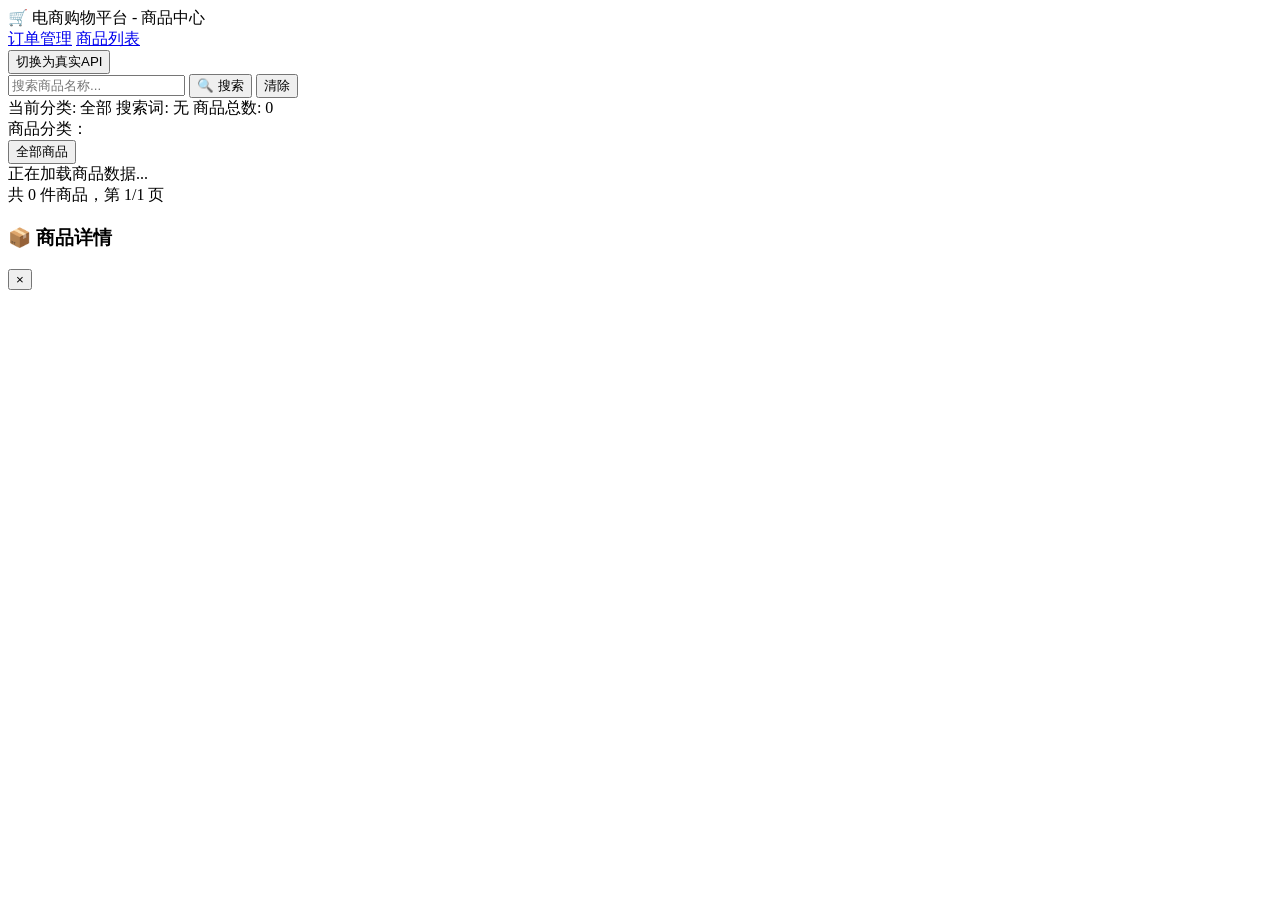
==== src/main/resources/static/product.html @ 3511cfef "feat: 添加电商前端异步请求功能 — 封装Request工具 + Mock数据 + 分页分类筛选 ### 新增文件 - src/main/resources/static/js/request.j" ====
<!DOCTYPE html>
<html lang="zh-CN">
<head>
  <meta charset="UTF-8">
  <meta name="viewport" content="width=device-width, initial-scale=1.0">
  <title>商品列表 - 电商购物平台</title>
  <link rel="stylesheet" href="/css/style.css">
  <link rel="stylesheet" href="/css/product.css">
</head>
<body>

  <!-- 顶部导航 -->
  <header class="header">
    <div class="logo">🛒 电商购物平台 - 商品中心</div>
    <div class="nav-links">
      <a href="/" class="nav-link">订单管理</a>
      <a href="/product.html" class="nav-link active">商品列表</a>
    </div>
    <div class="user-info">
      <button class="btn btn-default" id="btn-toggle-mock">切换为真实API</button>
    </div>
  </header>

  <div class="container" id="product-page">

    <!-- 搜索栏 -->
    <div class="search-bar">
      <div class="search-input">
        <input type="text" id="search-keyword" placeholder="搜索商品名称...">
        <button class="btn btn-primary" id="btn-search">🔍 搜索</button>
        <button class="btn btn-default" id="btn-clear-search">清除</button>
      </div>
      <div class="search-stats" id="product-stats">
        <span class="stat-item">当前分类: 全部</span>
        <span class="stat-item">搜索词: 无</span>
        <span class="stat-item">商品总数: 0</span>
      </div>
    </div>

    <!-- 分类筛选 -->
    <div class="category-section">
      <div class="category-label">商品分类：</div>
      <div class="category-tabs" id="category-tabs">
        <button class="category-tab active">全部商品</button>
        <!-- 分类标签动态加载 -->
      </div>
    </div>

    <!-- 商品列表 -->
    <div class="product-section">
      <div class="product-list" id="product-list">
        <div class="loading">正在加载商品数据...</div>
      </div>
    </div>

    <!-- 分页组件 -->
    <div class="pagination-section">
      <div class="pagination-info" id="pagination-info">共 0 件商品，第 1/1 页</div>
      <div class="pagination-pages" id="pagination-pages">
        <!-- 分页按钮动态渲染 -->
      </div>
    </div>

  </div>

  <!-- 商品详情弹窗 -->
  <div id="modal-product" class="modal-overlay hidden">
    <div class="modal modal-large">
      <div class="modal-header">
        <h3>📦 商品详情</h3>
        <button class="modal-close" onclick="ProductApp.closeModal()">&times;</button>
      </div>
      <div class="modal-body">
        <!-- 商品详情动态渲染 -->
      </div>
    </div>
  </div>

  <!-- 引入JS文件 -->
  <script src="/js/request.js"></script>
  <script src="/js/product.js"></script>
  <script src="/js/productApp.js"></script>

</body>
</html>
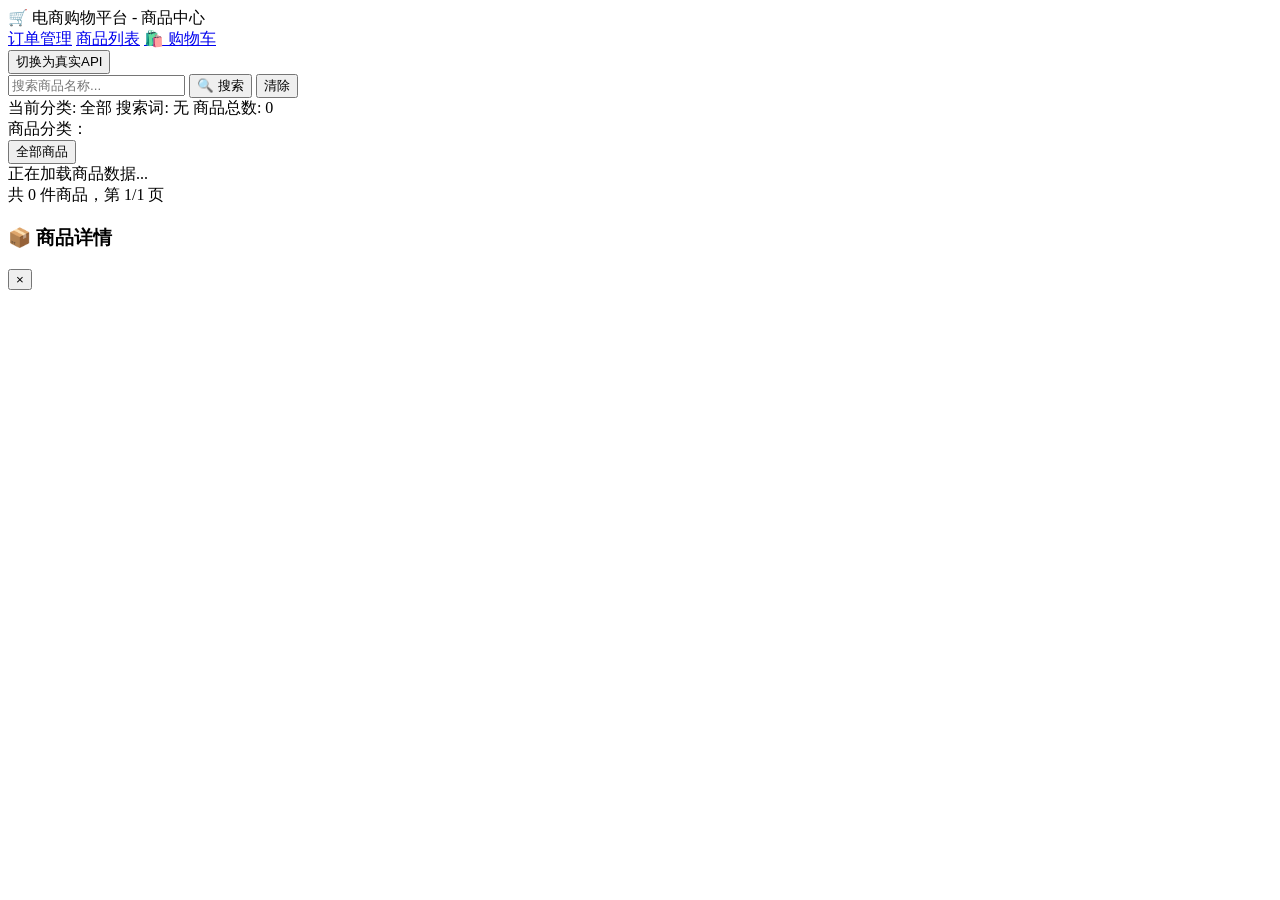
==== commit 0b3af621: "feat: 添加404页面跳转+下单成功跳转+Pinia购物车全局状态 ### 404页面跳转 - 新增 static/404.html — 自定义404页面(10秒自动跳转回首页) - 新增 Err" ====
--- a/src/main/resources/static/product.html
+++ b/src/main/resources/static/product.html
@@ -15,6 +15,9 @@
     <div class="nav-links">
       <a href="/" class="nav-link">订单管理</a>
       <a href="/product.html" class="nav-link active">商品列表</a>
+      <a href="/cart.html" class="nav-link">🛍️ 购物车
+        <span class="cart-badge" id="nav-cart-badge" style="display:none">0</span>
+      </a>
     </div>
     <div class="user-info">
       <button class="btn btn-default" id="btn-toggle-mock">切换为真实API</button>
@@ -79,6 +82,10 @@
   <!-- 引入JS文件 -->
   <script src="/js/request.js"></script>
   <script src="/js/product.js"></script>
+  <!-- 子组件 -->
+  <script src="/js/components/promotion-tag.js"></script>
+  <script src="/js/components/countdown-timer.js"></script>
+  <!-- 父组件（页面逻辑） -->
   <script src="/js/productApp.js"></script>
 
 </body>
